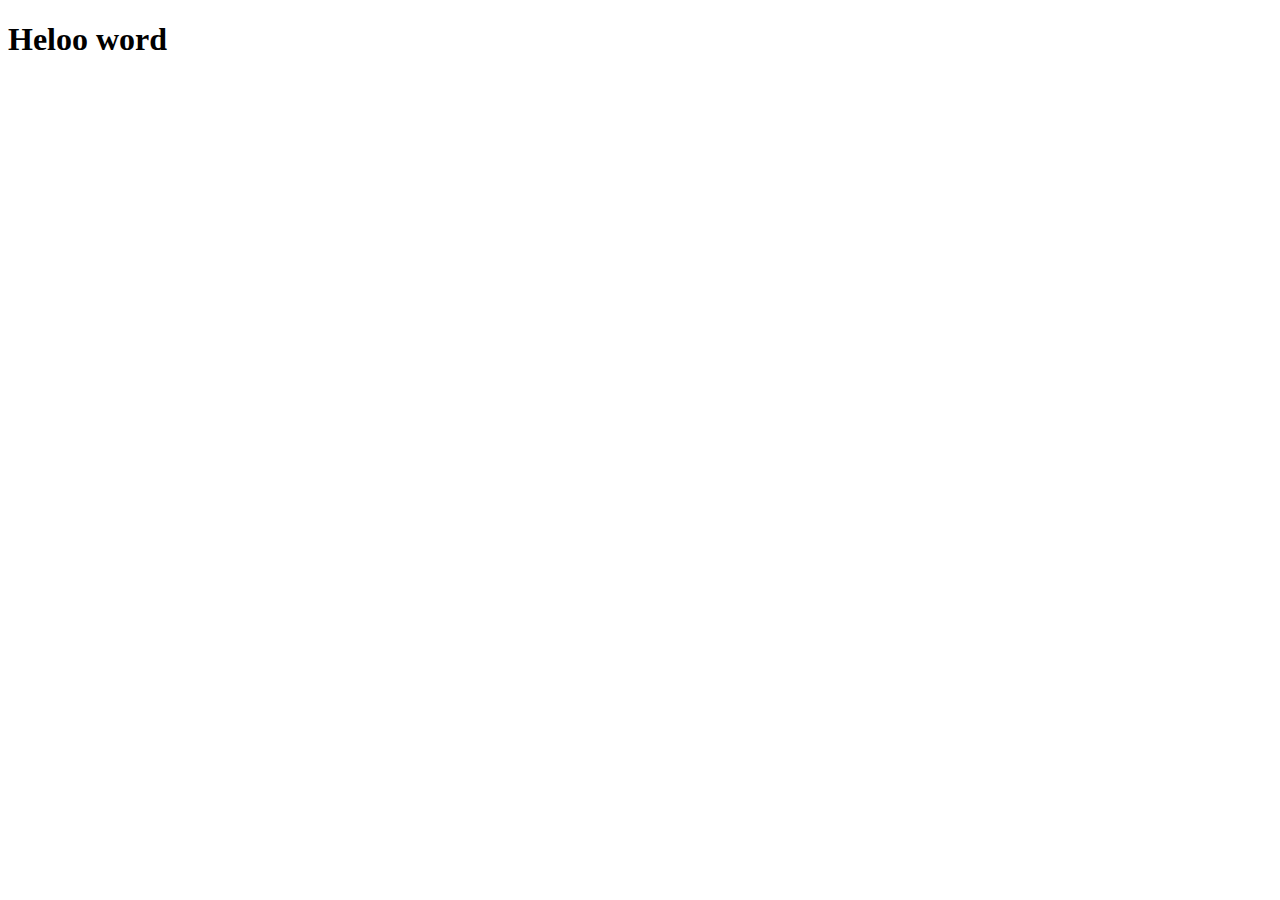
==== index.html @ 247b01a5 "first commit" ====
<!DOCTYPE html>
<html lang="en">
<head>
    <meta charset="UTF-8">
    <meta name="viewport" content="width=device-width, initial-scale=1.0">
    <title>Document</title>
</head>
<body>
    <h1>Heloo word</h1>
</body>
</html>
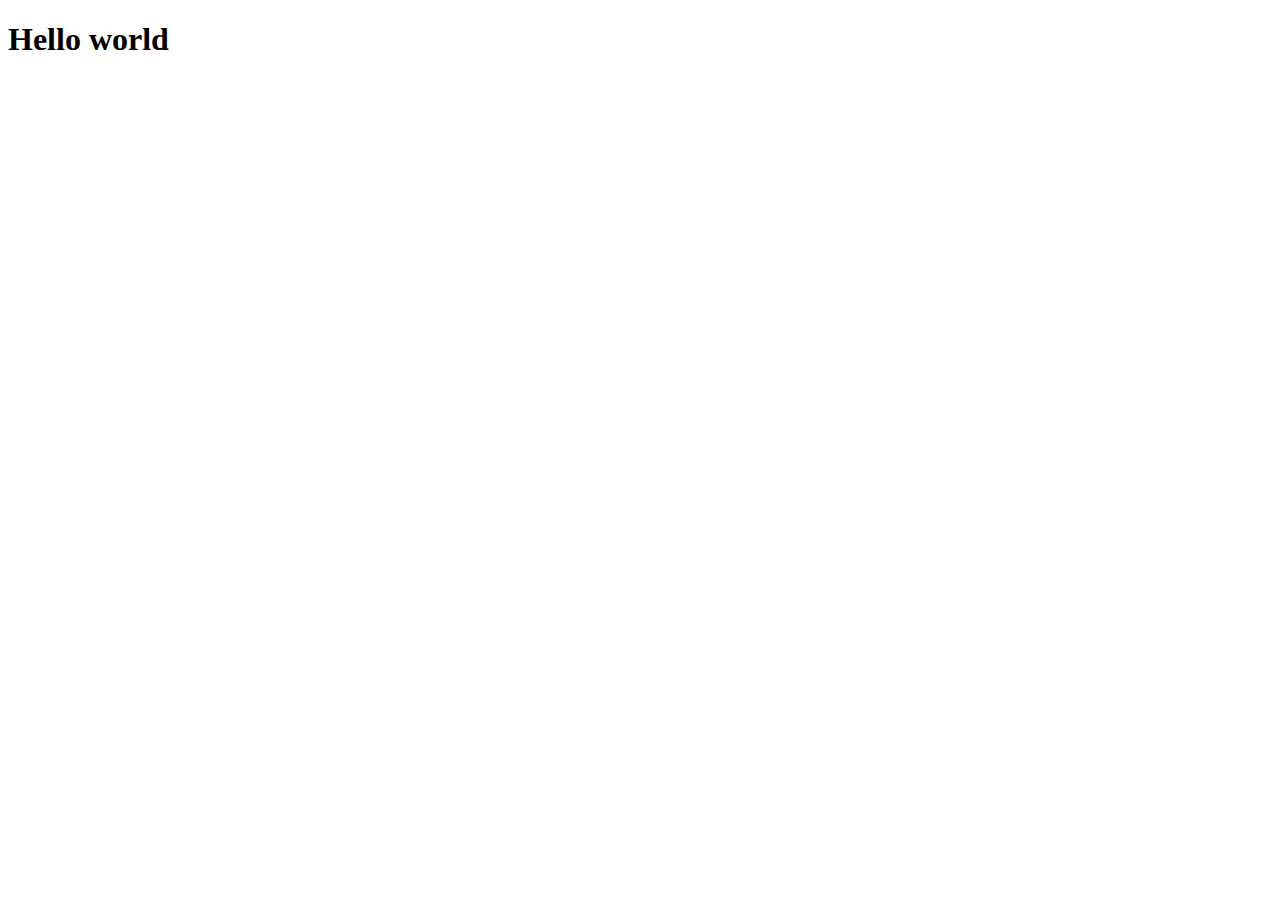
==== commit ed705da6: "second commit" ====
--- a/index.html
+++ b/index.html
@@ -6,6 +6,6 @@
     <title>Document</title>
 </head>
 <body>
-    <h1>Heloo word</h1>
+    <h1>Hello world</h1>
 </body>
 </html>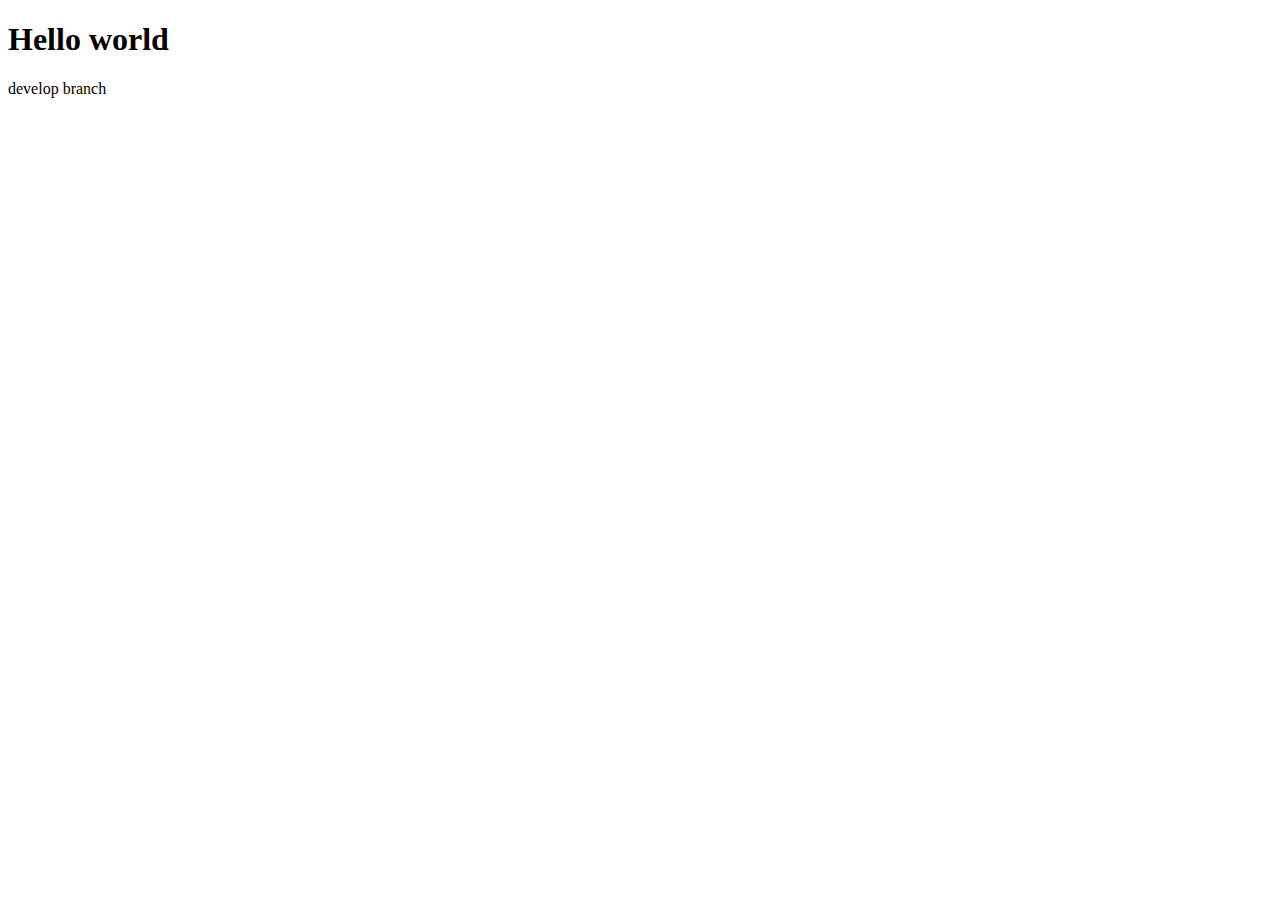
==== commit 06ba13d4: "third commit" ====
--- a/index.html
+++ b/index.html
@@ -7,5 +7,6 @@
 </head>
 <body>
     <h1>Hello world</h1>
+    <p>develop branch</p>
 </body>
 </html>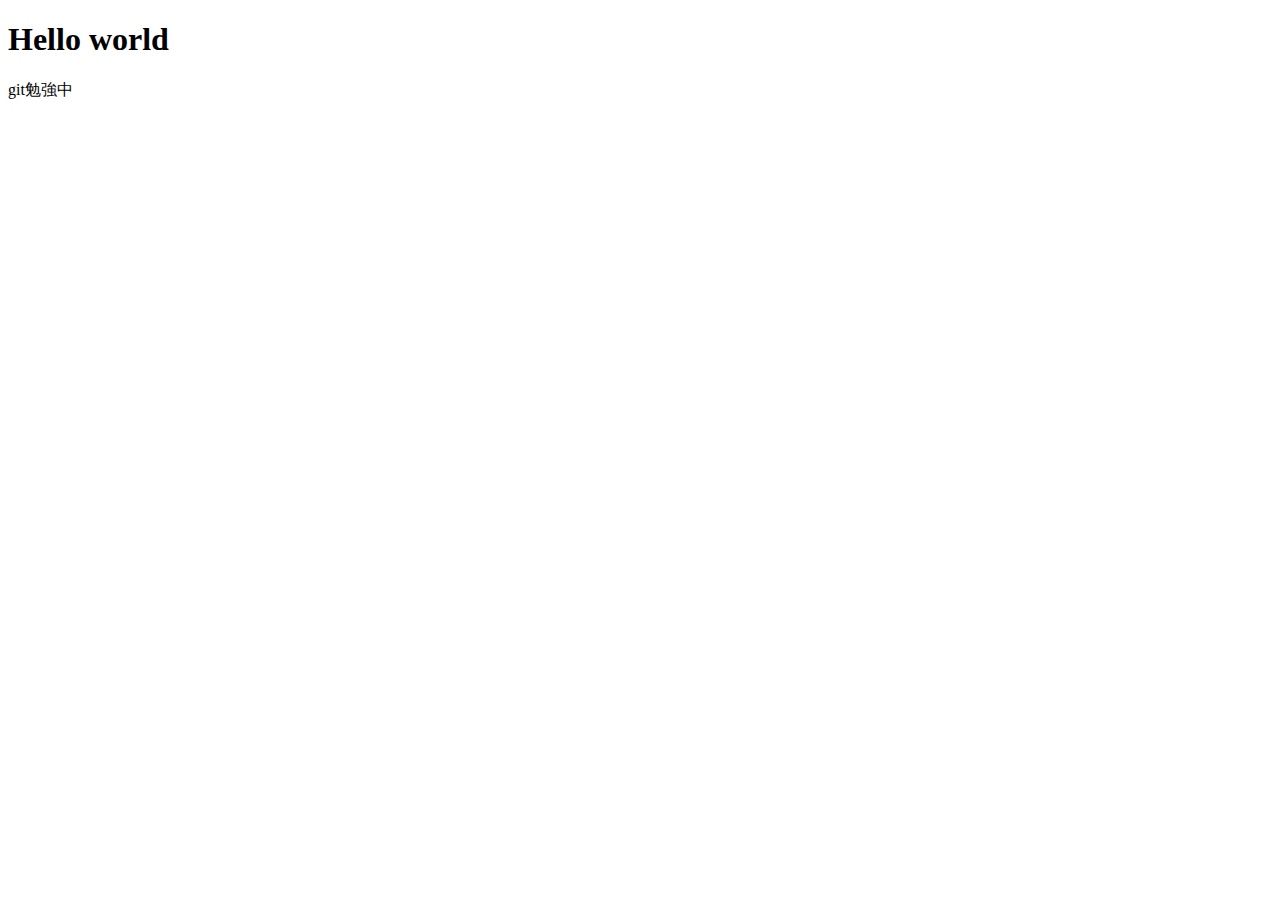
==== commit 92c1ebf0: "feat: テキストを修正しました" ====
--- a/index.html
+++ b/index.html
@@ -1,12 +1,13 @@
 <!DOCTYPE html>
 <html lang="en">
-<head>
-    <meta charset="UTF-8">
-    <meta name="viewport" content="width=device-width, initial-scale=1.0">
+  <head>
+    <meta charset="UTF-8" />
+    <meta name="viewport" content="width=device-width, initial-scale=1.0" />
     <title>Document</title>
-</head>
-<body>
+  </head>
+  <body>
     <h1>Hello world</h1>
-    <p>develop branch</p>
-</body>
-</html>+
+    <p>git勉強中</p>
+  </body>
+</html>
